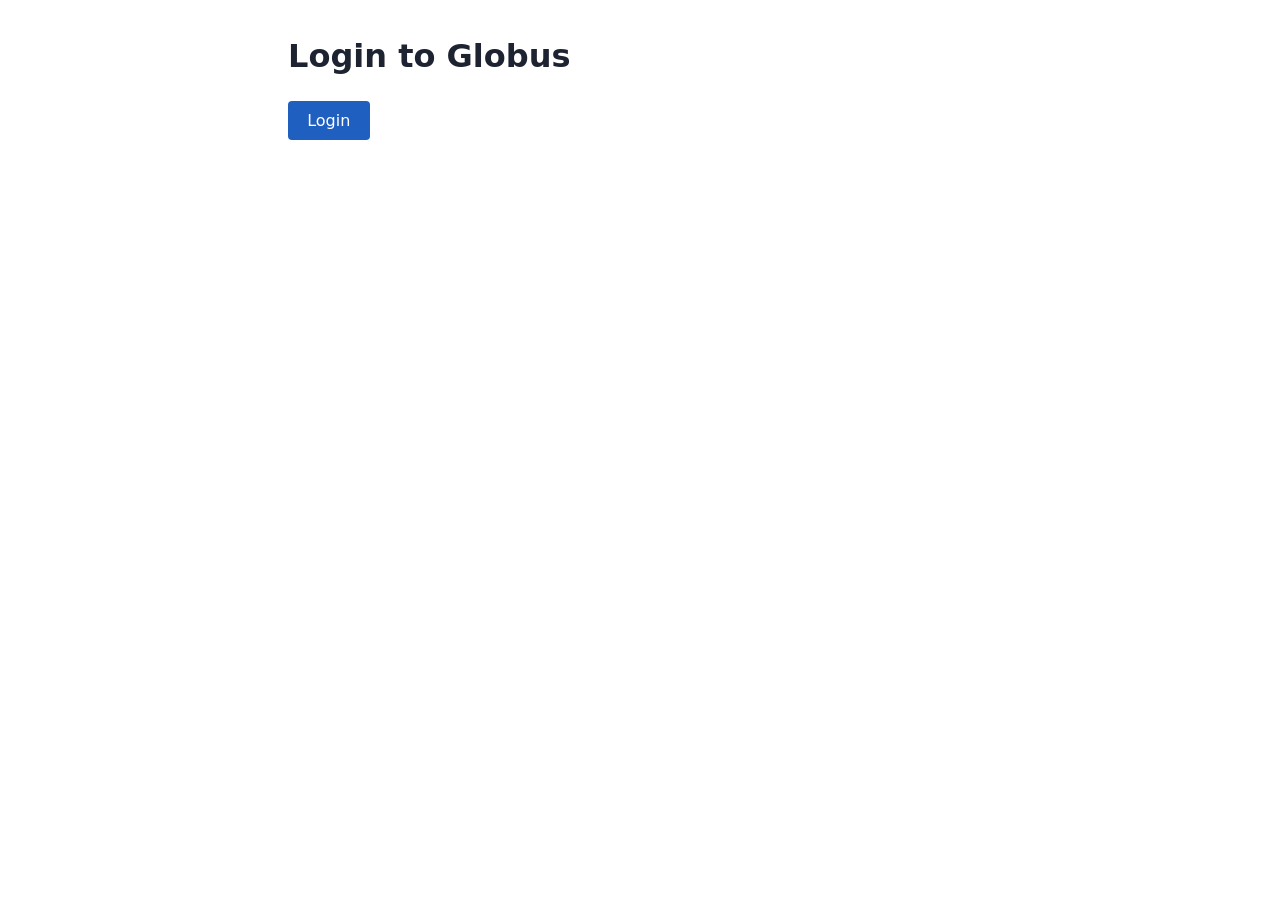
==== static/landing.html @ 8a7e33c2 "Cleanup on basic UI design for demo." ====
<!doctype html>
<html>
<head>
<meta charset="utf-8">
<meta name="viewport" content="width=device-width,initial-scale=1">
<title>Login to Globus</title>
<style>
  body { font: 16px/1.5 system-ui, sans-serif; max-width: 44rem; margin: 2rem auto; padding: 0 1rem; color: #1d2330; }
  button { font: inherit; background: #1f5fbf; color: #fff; border: 0; padding: .45rem 1.2rem; border-radius: 4px; cursor: pointer; }
</style>
</head>
<body>
  <h1>Login to Globus</h1>
  <form action="/demo" method="get"><button>Login</button></form>
</body>
</html>
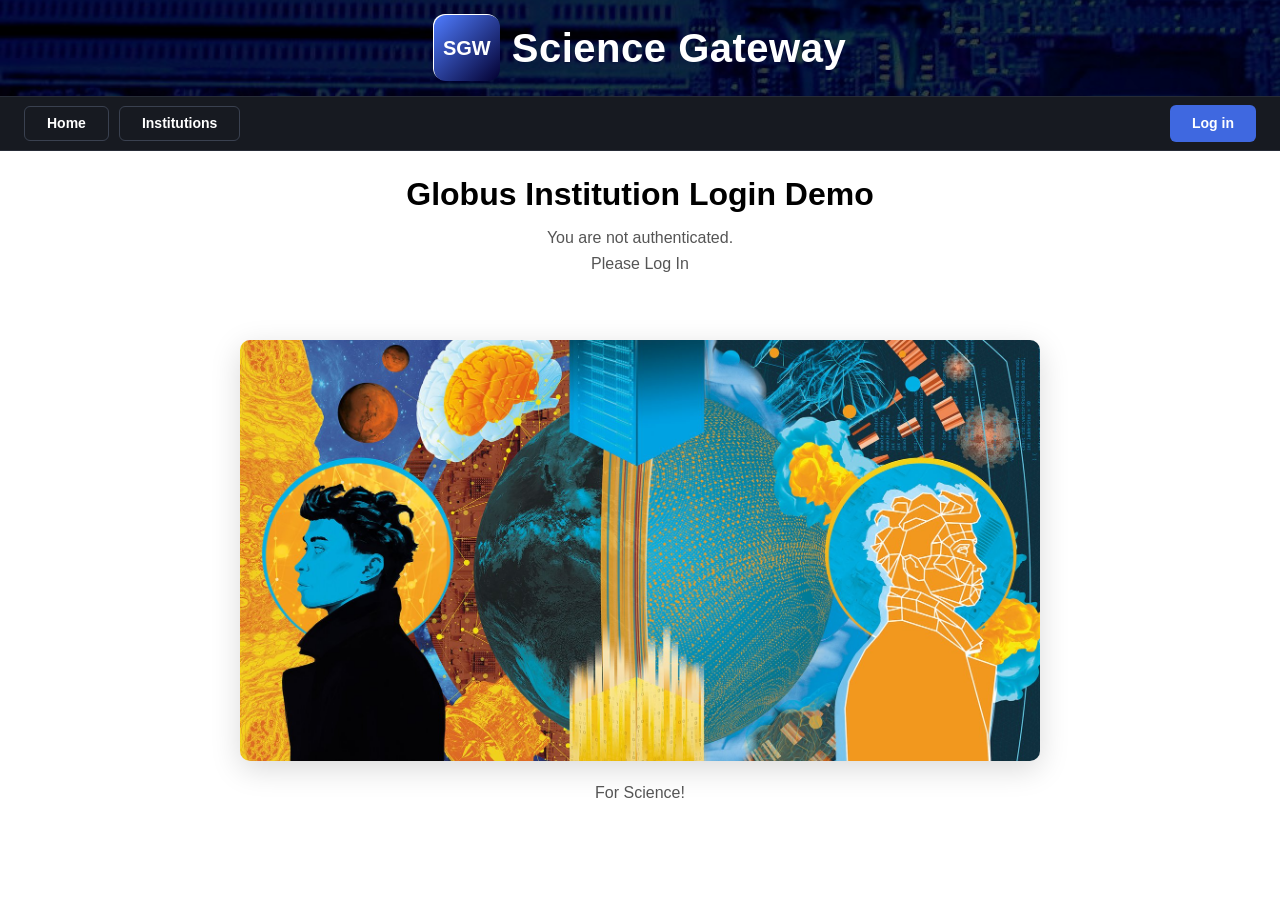
==== commit 48d70a5c: "Brought the demo portal UI into the custom IdP list demo for presentation." ====
--- a/static/landing.html
+++ b/static/landing.html
@@ -1,16 +1,76 @@
 <!doctype html>
-<html>
+<html lang="en">
+
 <head>
-<meta charset="utf-8">
-<meta name="viewport" content="width=device-width,initial-scale=1">
-<title>Login to Globus</title>
-<style>
-  body { font: 16px/1.5 system-ui, sans-serif; max-width: 44rem; margin: 2rem auto; padding: 0 1rem; color: #1d2330; }
-  button { font: inherit; background: #1f5fbf; color: #fff; border: 0; padding: .45rem 1.2rem; border-radius: 4px; cursor: pointer; }
-</style>
+    <meta charset="utf-8">
+    <meta name="viewport" content="width=device-width, initial-scale=1">
+    <title>SGW Institution Login Demo</title>
+    <link rel="icon" href="/static/favicon.png" type="image/png">
+    <link href="https://cdn.jsdelivr.net/npm/bootstrap@5.3.8/dist/css/bootstrap.min.css" rel="stylesheet"
+        integrity="sha384-sRIl4kxILFvY47J16cr9ZwB07vP4J8+LH7qKQnuqkuIAvNWLzeN8tE5YBujZqJLB" crossorigin="anonymous">
+    <link rel="stylesheet" href="/static/app.css">
+    <style>
+        .auth-form { margin: 0; }
+        [hidden] { display: none !important; }
+    </style>
 </head>
+
 <body>
-  <h1>Login to Globus</h1>
-  <form action="/demo" method="get"><button>Login</button></form>
+
+    <div class="logo-bar">
+        <div class="logo">
+            <div class="logo-mark">SGW</div>
+            <div class="logo-text">Science Gateway</div>
+        </div>
+    </div>
+
+    <nav class="navbar">
+        <div class="nav-left">
+            <a class="nav-btn" href="/">Home</a>
+            <a class="nav-btn" href="/demo">Institutions</a>
+        </div>
+        <a class="auth-btn" id="login-btn" href="/demo">Log in</a>
+        <!-- /logout is a POST: it revokes the token, then sends you through Globus sign-out back here. -->
+        <form class="auth-form" id="logout-form" action="/logout" method="post" hidden>
+            <button class="auth-btn">Log Out</button>
+        </form>
+    </nav>
+
+    <div class="main">
+        <h1>Globus Institution Login Demo</h1>
+        <div id="authenticated" hidden>
+            <p>Logged in via <b id="institution"></b> (<span id="provider"></span>).</p>
+            <p class="tms-link">
+                <a class="tms-btn"
+                    href="https://tms-auth-service.tacc.cloud/login?idp_id=globus_idp&redirect_uri=https://tms-auth-service.tacc.cloud/">Link
+                    Resources via TMS</a>
+            </p>
+        </div>
+        <div id="anonymous">
+            <p>You are not authenticated.</p>
+            <p>Please Log In</p>
+        </div>
+    </div>
+
+    <div>
+        <img class="content-image" width="800" height="480" alt="Built by science banner" src="/static/assets/built-by-science-banner.jpg">
+    </div>
+    <p class="image-caption">For Science!</p>
+
+    <script>
+        fetch('/login/status')
+            .then(r => r.json())
+            .then(({ result }) => {
+                if (!result?.logged_in) return;
+                document.getElementById('institution').textContent = result.institution;
+                document.getElementById('provider').textContent = result.provider;
+                document.getElementById('authenticated').hidden = false;
+                document.getElementById('anonymous').hidden = true;
+                document.getElementById('logout-form').hidden = false;
+                document.getElementById('login-btn').hidden = true;
+            })
+            .catch(() => {}); // stay on the logged-out view
+    </script>
 </body>
+
 </html>
--- a/static/app.css
+++ b/static/app.css
@@ -0,0 +1,210 @@
+/* Placeholder static CSS file */
+
+:root {
+  --bg: #ffffff;
+  --logobg: #111111;
+  --nav: #171a21;
+  --line: #262b36;
+  --text: #000000;
+  --muted: #555555;
+  --border: #3a4150;
+  --hover: #222733;
+  --active: #344366;
+  --auth: #3f68e0;
+  --authhvr: #da6415;
+  --authact: #db8a53;
+  --accent: #4f7cff;
+  --accent1: #030030;
+  --accent2: #da6415;
+  --tms: #f00;
+  --tmshvr: #ff0;
+  --tmsact: #0ff;
+}
+
+* { box-sizing: border-box; }
+
+body {
+  margin: 0;
+  padding: 0;
+  background: var(--bg);
+  color: var(--text);
+  font-family: -apple-system, BlinkMacSystemFont, "Segoe UI", Roboto, Helvetica, Arial, sans-serif;
+}
+
+.logo-bar {
+  position: relative;
+  display: flex;
+  justify-content: center;
+  align-items: center;
+  width: 100%;    
+  height: 6rem;
+  min-height: 5rem;
+  /* resize: vertical; */
+  overflow: hidden;
+  container-type: size;
+  padding: 0 20px;
+  background-image:  url('./assets/Computer_inside_darkened.jpg');
+  background-size: cover;
+  background-position: center, center;
+  background-repeat: no-repeat;
+}
+
+.logo {
+  display: flex;
+  align-items: center;
+  gap: 12px;
+}
+
+.logo-mark {
+  width: 66px;
+  height: 66px;
+  border-radius: 12px;
+  background: linear-gradient(135deg, var(--accent), var(--accent1));
+  display: flex;
+  align-items: center;
+  justify-content: center;
+  font-weight: 700;
+  font-size: 20px;
+  color: var(--bg);
+  filter: drop-shadow(-1px -1px 0 var(--bg));
+}
+
+.logo-text {
+  font-size: 2.5rem;
+  font-weight: 700;
+  letter-spacing: 0.5px;
+  color: var(--bg);
+}
+
+.navbar {
+  background: var(--nav);
+  border-top: 1px solid var(--line);
+  border-bottom: 1px solid var(--line);
+  display: flex;
+  align-items: center;
+  justify-content: space-between;
+  padding: 8px 24px;
+}
+
+.nav-left {
+  display: flex;
+  align-items: center;
+  gap: 10px;
+}
+
+.nav-btn {
+  background: transparent;
+  color: var(--bg);
+  border: 1px solid var(--border);
+  border-radius: 6px;
+  padding: 6px 22px;
+  font-size: 14px;
+  font-weight: 600;
+  cursor: pointer;
+  text-decoration: none;
+  transition: background 0.15s ease, border-color 0.15s ease;
+}
+
+.nav-btn:hover {
+  background: var(--hover);
+  border-color: var(--accent2);
+}
+
+.nav-btn:active {
+  background: var(--active);
+}
+
+.auth-btn {
+  display: inline-block;
+  background: var(--auth);
+  color: var(--bg);
+  border: none;
+  border-radius: 6px;
+  padding: 10px 22px;
+  line-height: 1.2;
+  font-size: 14px;
+  font-weight: 600;
+  cursor: pointer;
+  text-decoration: none;
+  transition: background 0.15s ease;
+}
+
+.auth-btn:hover { 
+  background: var(--authhvr); 
+}
+
+.auth-btn:active { 
+  background: var(--authact); 
+}
+
+.tms-link {
+  padding: 1rem;
+}
+
+.tms-btn {
+  background: var(--auth);
+  color: var(--bg);
+  border: 1px solid var(--border);
+  border-radius: 6px;
+  padding: 8px 24px;
+  font-size: 1rem;
+  font-weight: 500;
+  cursor: pointer;
+  text-decoration: none;
+  transition: background 0.15s ease;
+}
+
+.tms-btn:hover {
+  background: var(--authhvr);
+}
+
+.tms-btn:active {
+  background: var(--authact);
+}
+
+.main {
+  max-width: 1080px;
+  margin: 0 auto;
+  padding: 24px 12px;
+  text-align: center;
+}
+
+.main h1 {
+  margin: 0 0 12px;
+  font-size: 32px;
+  font-weight: 600;
+}
+
+.main p {
+  margin: 0;
+  color: var(--muted);
+  line-height: 1.6;
+}
+
+.content-image {
+  display: block;
+  margin: 40px auto 0;
+  max-width: 100%;
+  height: auto;
+  border-radius: 10px;
+  box-shadow: 0 8px 30px rgba(0, 0, 0, 0.15);
+}
+
+.image-caption {
+  margin: 20px 0 0;
+  text-align: center;
+  color: var(--muted);
+  font-size: 1rem;
+}
+
+/* Jake's Styles */
+
+.nested-resource-table th:last-child,
+.nested-resource-table td:last-child {
+  width: 150px;
+  white-space: nowrap;
+}
+
+.badge {
+  width: 5rem;
+}
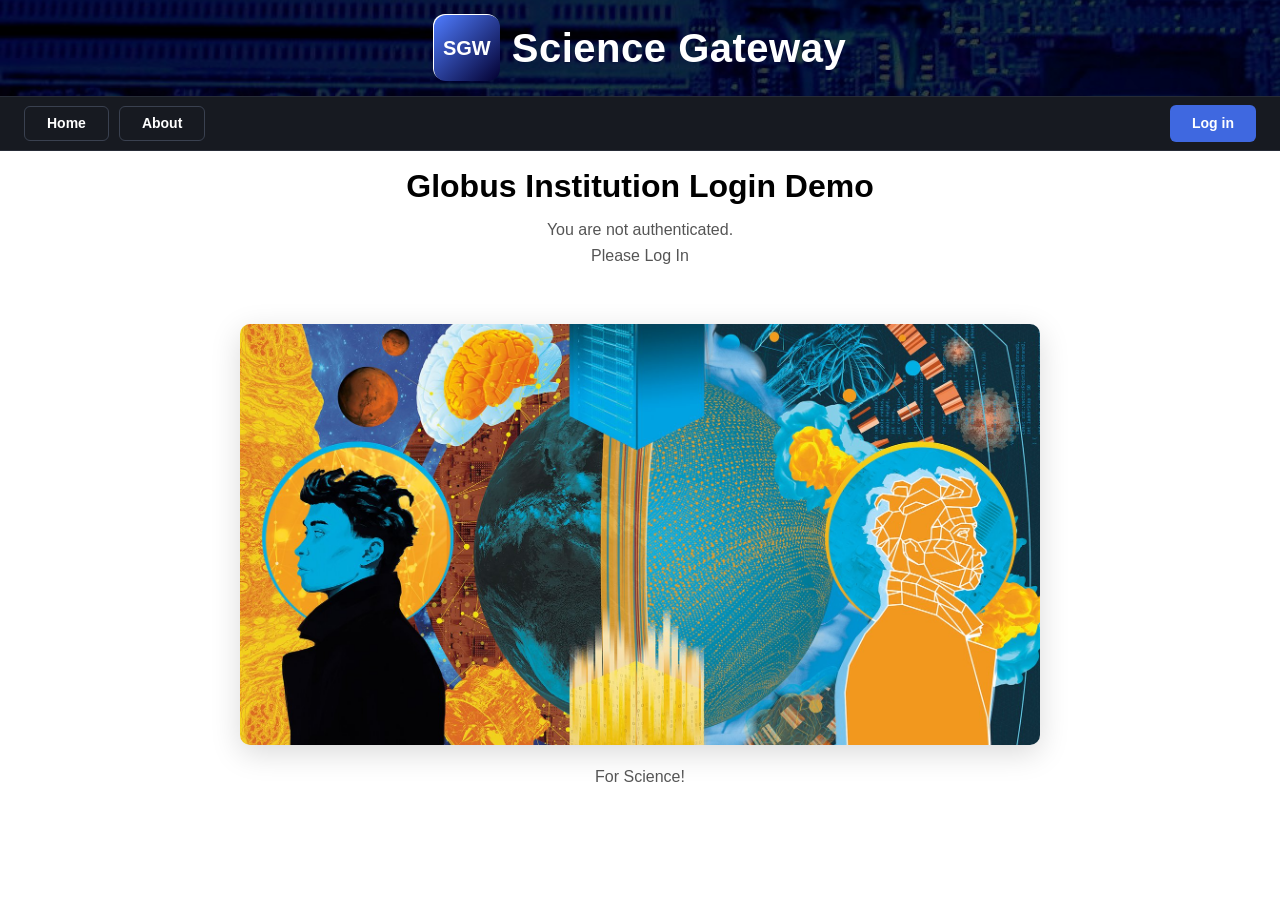
==== commit 17096587: "Changed some UI design and cleaned up the flow experience and wording." ====
--- a/static/landing.html
+++ b/static/landing.html
@@ -27,7 +27,7 @@
     <nav class="navbar">
         <div class="nav-left">
             <a class="nav-btn" href="/">Home</a>
-            <a class="nav-btn" href="/demo">Institutions</a>
+            <a class="nav-btn">About</a>
         </div>
         <a class="auth-btn" id="login-btn" href="/demo">Log in</a>
         <!-- /logout is a POST: it revokes the token, then sends you through Globus sign-out back here. -->
@@ -39,12 +39,15 @@
     <div class="main">
         <h1>Globus Institution Login Demo</h1>
         <div id="authenticated" hidden>
-            <p>Logged in via <b id="institution"></b> (<span id="provider"></span>).</p>
+            <p>Logged in as: <span id="user"></span></p>
+            <p>Institution: <b id="institution"></b></p>
+            <!-- Hidden for now; remove this comment wrapper to bring the TMS link back.
             <p class="tms-link">
                 <a class="tms-btn"
                     href="https://tms-auth-service.tacc.cloud/login?idp_id=globus_idp&redirect_uri=https://tms-auth-service.tacc.cloud/">Link
                     Resources via TMS</a>
             </p>
+            -->
         </div>
         <div id="anonymous">
             <p>You are not authenticated.</p>
@@ -62,12 +65,25 @@
             .then(r => r.json())
             .then(({ result }) => {
                 if (!result?.logged_in) return;
+                const u = result.user;
+                const details = [u.identity_provider_display_name, u.preferred_username].filter(Boolean).join(', ');
+                document.getElementById('user').textContent = `${u.name ?? u.preferred_username} (${details})`;
                 document.getElementById('institution').textContent = result.institution;
-                document.getElementById('provider').textContent = result.provider;
                 document.getElementById('authenticated').hidden = false;
                 document.getElementById('anonymous').hidden = true;
-                document.getElementById('logout-form').hidden = false;
+                const form = document.getElementById('logout-form');
+                form.hidden = false;
                 document.getElementById('login-btn').hidden = true;
+                // Globus's sign-out page (and the IdP sign-out it continues to)
+                // never returns by itself, so it gets its own tab while this one
+                // revokes the token and comes back here. Without JS the form's
+                // plain POST /logout still signs out in this tab.
+                form.addEventListener('submit', e => {
+                    e.preventDefault();
+                    if (result.logout_url) window.open(result.logout_url, '_blank', 'noopener');
+                    fetch('/logout?local=true', { method: 'POST' })
+                        .finally(() => location.assign('/'));
+                });
             })
             .catch(() => {}); // stay on the logged-out view
     </script>
--- a/static/app.css
+++ b/static/app.css
@@ -163,9 +163,9 @@
 }
 
 .main {
-  max-width: 1080px;
+  max-width: 1200px;
   margin: 0 auto;
-  padding: 24px 12px;
+  padding: 16px 8px;
   text-align: center;
 }
 
